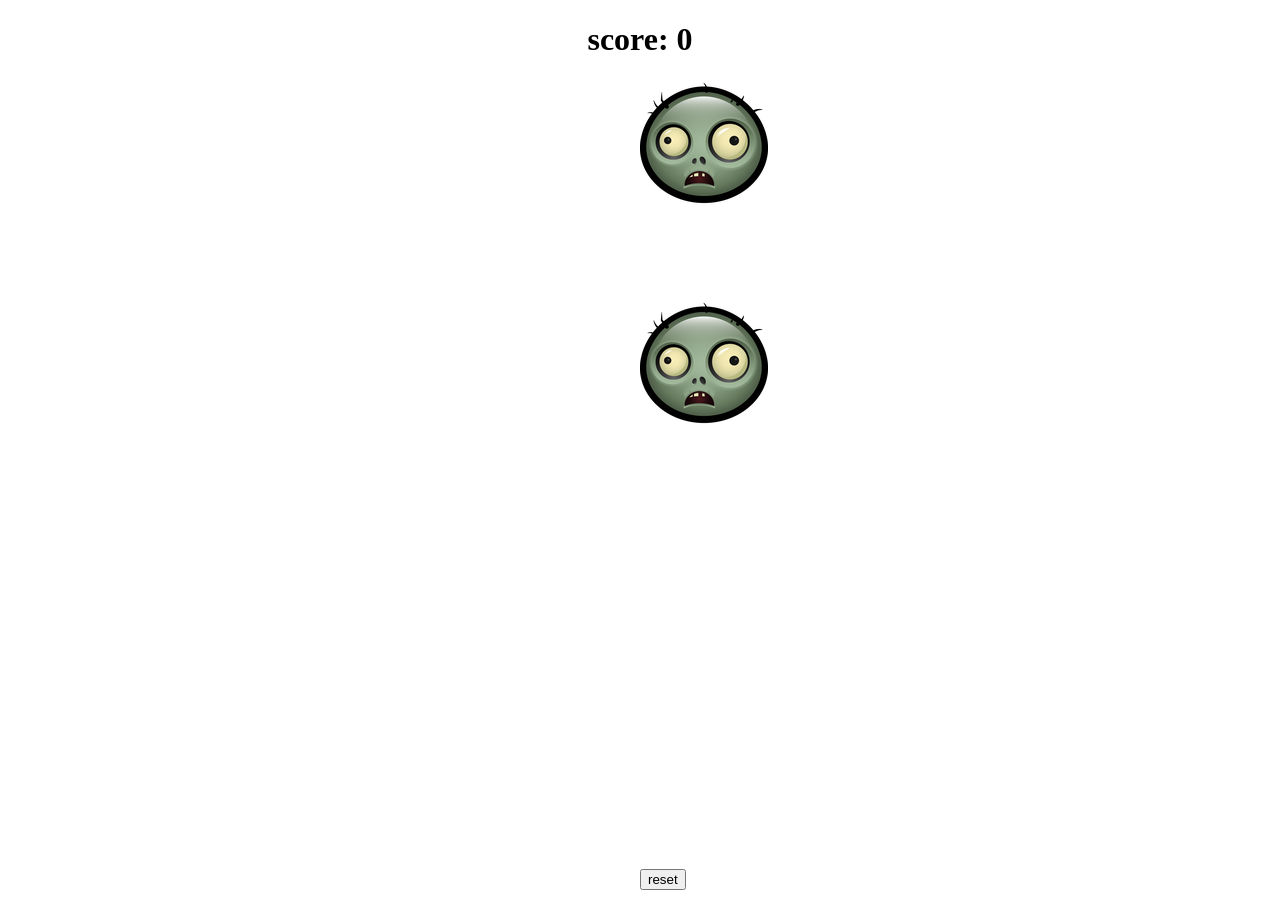
==== index.html @ 09e9d7f8 "zombie" ====
<!DOCTYPE html>
<html lang="en">
<head>
    <meta charset="UTF-8">
    <meta name="viewport" content="width=device-width, initial-scale=1.0">
    <meta http-equiv="X-UA-Compatible" content="ie=edge">
    <title>Document</title>
    <link rel="stylesheet" type="text/css" href="./css/css_file.css">
</head>
<body>
    <h1 id='score'>score: 0</h1>
    <img id='zombie' src="images/Zombie.png" alt="zombie">
    <img id='zombie1' src="images/Zombie.png" alt="zombie">
    <input type="button" value='reset' id="reset" >
    <script>
        let score = 0;
        setInterval(change_place,2000,"zombie")
        setInterval(change_place,2000,"zombie1")
        


        let zombie_img = document.getElementById("zombie")
        zombie_img.onclick =  function kill(){    
            // display explosion image
            console.log(zombie_img.getAttribute('src'))
            if (zombie_img.getAttribute('src') == "images/Zombie.png"){
                let audio = new Audio('src/gun-gunshot-01.mp3');    
                audio.play();
                document.getElementById('zombie').src = "images/explosion.gif";

                score++;
                score_renew();

                setTimeout(change_place,500,"zombie");
            }
        }

        let zombie_img1 = document.getElementById("zombie1")
        zombie_img1.onclick =  function kill(){    
            // display explosion image
            if (zombie_img1.getAttribute('src') == "images/Zombie.png"){
                let audio = new Audio('src/gun-gunshot-01.mp3');
                audio.play();
                document.getElementById('zombie1').src = "images/explosion.gif";

                score++;
                score_renew();

                setTimeout(change_place,500,"zombie1");
            }
        }



        function change_place(ID){
            let win_hei = window.innerHeight - 128;// minus the height and width of the image(128px)
            let win_wid = window.innerWidth - 128;
            let x = Math.floor(Math.random() * win_wid);
            let y = Math.floor(Math.random() * win_hei);

            document.getElementById(ID).style.left = x + "px";
            document.getElementById(ID).style.top = y + "px";

            document.getElementById(ID).src = "images/Zombie.png";
            
        }

        function score_renew(){
            document.getElementById('score').innerText = "score: " + score;
        }

        let reset = document.getElementById('reset');
        reset.onclick =  function reset(){
            score = 0;
            document.getElementById('zombie').style.left = '';
            document.getElementById('zombie').style.top = '';
            document.getElementById('zombie1').style.left = '';
            document.getElementById('zombie1').style.top = '';
            score_renew();
        }
    </script>
</body>
</html>
---- css/css_file.css ----
body{
    text-align: center;
}
#zombie{
    position: absolute;
}
#zombie1{
    top:300px;
}
input{
    position: absolute;
    bottom:10px;
}
img{
    width: 128px;
    height: 128px;
    position: absolute;
}
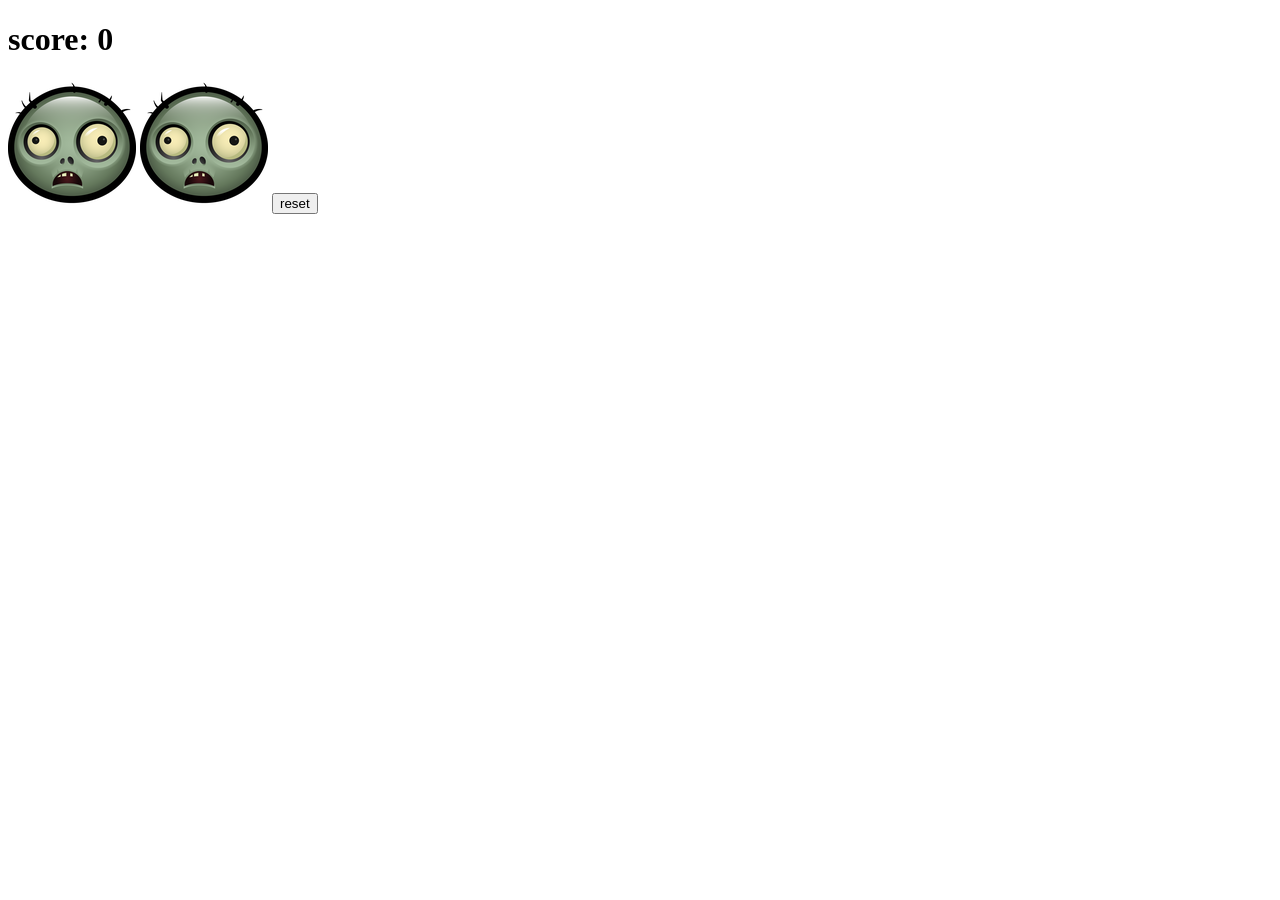
==== commit 41c538ae: "fix the separated jump bug" ====
--- a/index.html
+++ b/index.html
@@ -5,7 +5,7 @@
     <meta name="viewport" content="width=device-width, initial-scale=1.0">
     <meta http-equiv="X-UA-Compatible" content="ie=edge">
     <title>Document</title>
-    <link rel="stylesheet" type="text/css" href="./css/css_file.css">
+    <link rel="stylesheet" type="text/css" href="./CSS/css_file.css">
 </head>
 <body>
     <h1 id='score'>score: 0</h1>
@@ -14,16 +14,17 @@
     <input type="button" value='reset' id="reset" >
     <script>
         let score = 0;
-        setInterval(change_place,2000,"zombie")
-        setInterval(change_place,2000,"zombie1")
+        Id = setInterval(change_place,2000,"zombie")
+        Id1 = setInterval(change_place,2000,"zombie1")
         
 
 
-        let zombie_img = document.getElementById("zombie")
+        let zombie_img = document.getElementById("zombie") 
         zombie_img.onclick =  function kill(){    
             // display explosion image
             console.log(zombie_img.getAttribute('src'))
             if (zombie_img.getAttribute('src') == "images/Zombie.png"){
+                clearInterval(Id)
                 let audio = new Audio('src/gun-gunshot-01.mp3');    
                 audio.play();
                 document.getElementById('zombie').src = "images/explosion.gif";
@@ -31,7 +32,9 @@
                 score++;
                 score_renew();
 
-                setTimeout(change_place,500,"zombie");
+                setTimeout(change_place,1500,"zombie");
+
+                Id = setInterval(change_place,2000,"zombie")
             }
         }
 
@@ -39,6 +42,7 @@
         zombie_img1.onclick =  function kill(){    
             // display explosion image
             if (zombie_img1.getAttribute('src') == "images/Zombie.png"){
+                clearInterval(Id1)
                 let audio = new Audio('src/gun-gunshot-01.mp3');
                 audio.play();
                 document.getElementById('zombie1').src = "images/explosion.gif";
@@ -46,7 +50,8 @@
                 score++;
                 score_renew();
 
-                setTimeout(change_place,500,"zombie1");
+                setTimeout(change_place,1500,"zombie1");
+                Id1 = setInterval(change_place,2000,"zombie1")
             }
         }
 
@@ -80,4 +85,4 @@
         }
     </script>
 </body>
-</html>+</html>
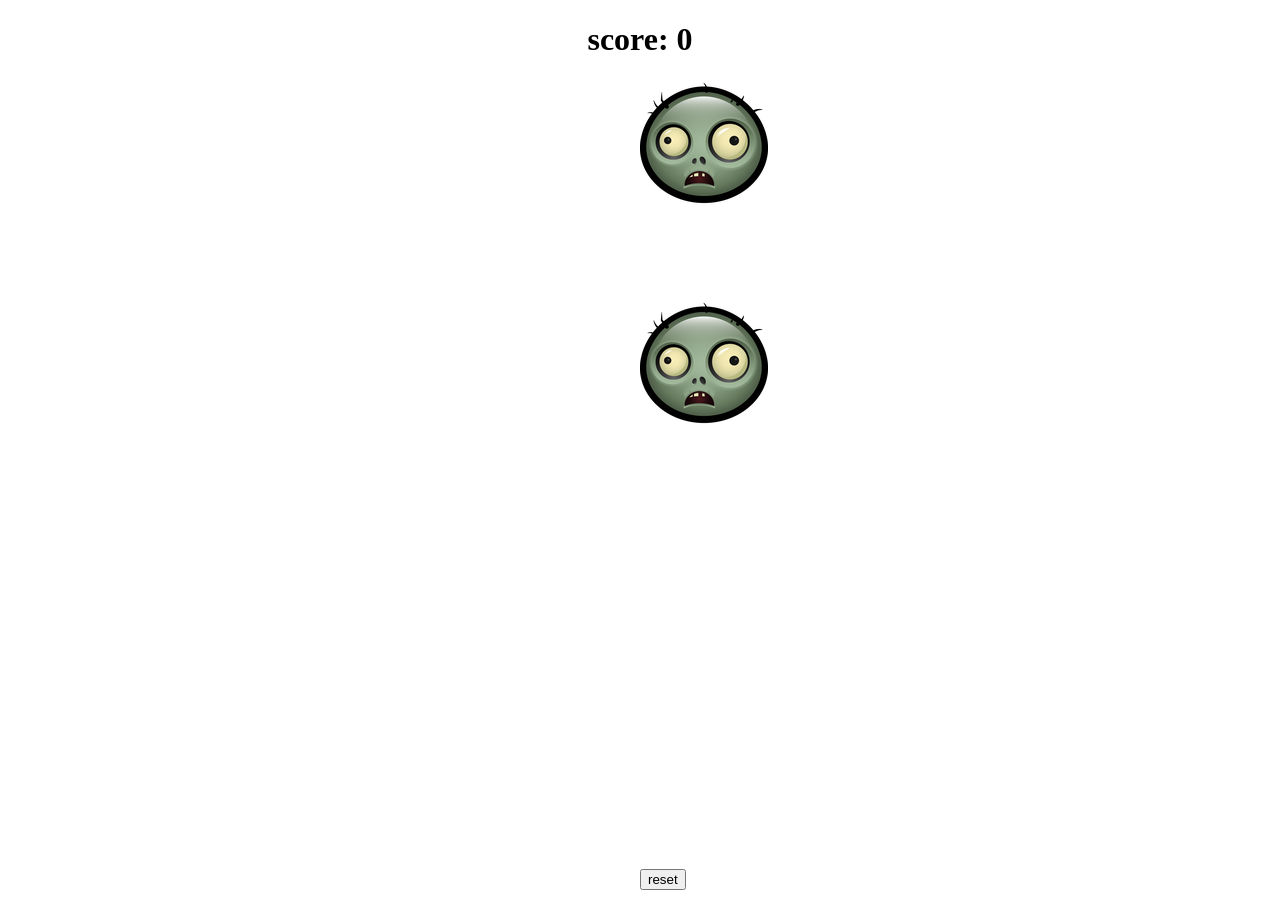
==== commit 30fa8c80: "Update index.html" ====
--- a/index.html
+++ b/index.html
@@ -5,7 +5,7 @@
     <meta name="viewport" content="width=device-width, initial-scale=1.0">
     <meta http-equiv="X-UA-Compatible" content="ie=edge">
     <title>Document</title>
-    <link rel="stylesheet" type="text/css" href="./CSS/css_file.css">
+    <link rel="stylesheet" type="text/css" href="./css/css_file.css">
 </head>
 <body>
     <h1 id='score'>score: 0</h1>
--- a/css/css_file.css
+++ b/css/css_file.css
@@ -0,0 +1,18 @@
+body{
+    text-align: center;
+}
+#zombie{
+    position: absolute;
+}
+#zombie1{
+    top:300px;
+}
+input{
+    position: absolute;
+    bottom:10px;
+}
+img{
+    width: 128px;
+    height: 128px;
+    position: absolute;
+}
